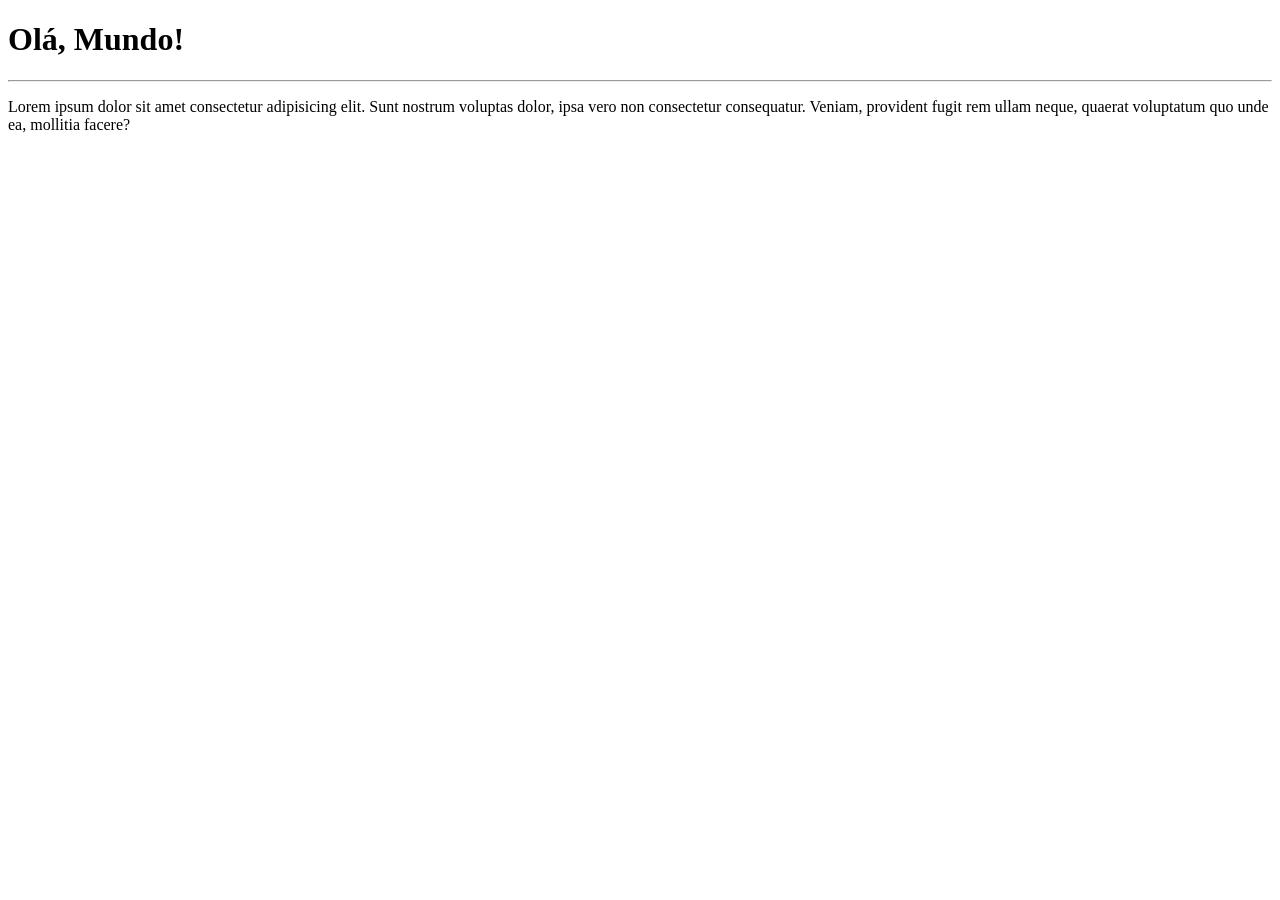
==== site-exemplo/index.html @ 5542af05 "Criei a página principal" ====
<!DOCTYPE html>
<html lang="pt-br">
<head>
    <meta charset="UTF-8">
    <meta name="viewport" content="width=device-width, initial-scale=1.0">
    <title>Meu primeiro site em repositório</title>
</head>
<body>
    <h1>Olá, Mundo!</h1>
    <hr>
    <p>Lorem ipsum dolor sit amet consectetur adipisicing elit. Sunt nostrum voluptas dolor, ipsa vero non consectetur consequatur. Veniam, provident fugit rem ullam neque, quaerat voluptatum quo unde ea, mollitia facere?</p>
</body>
</html>
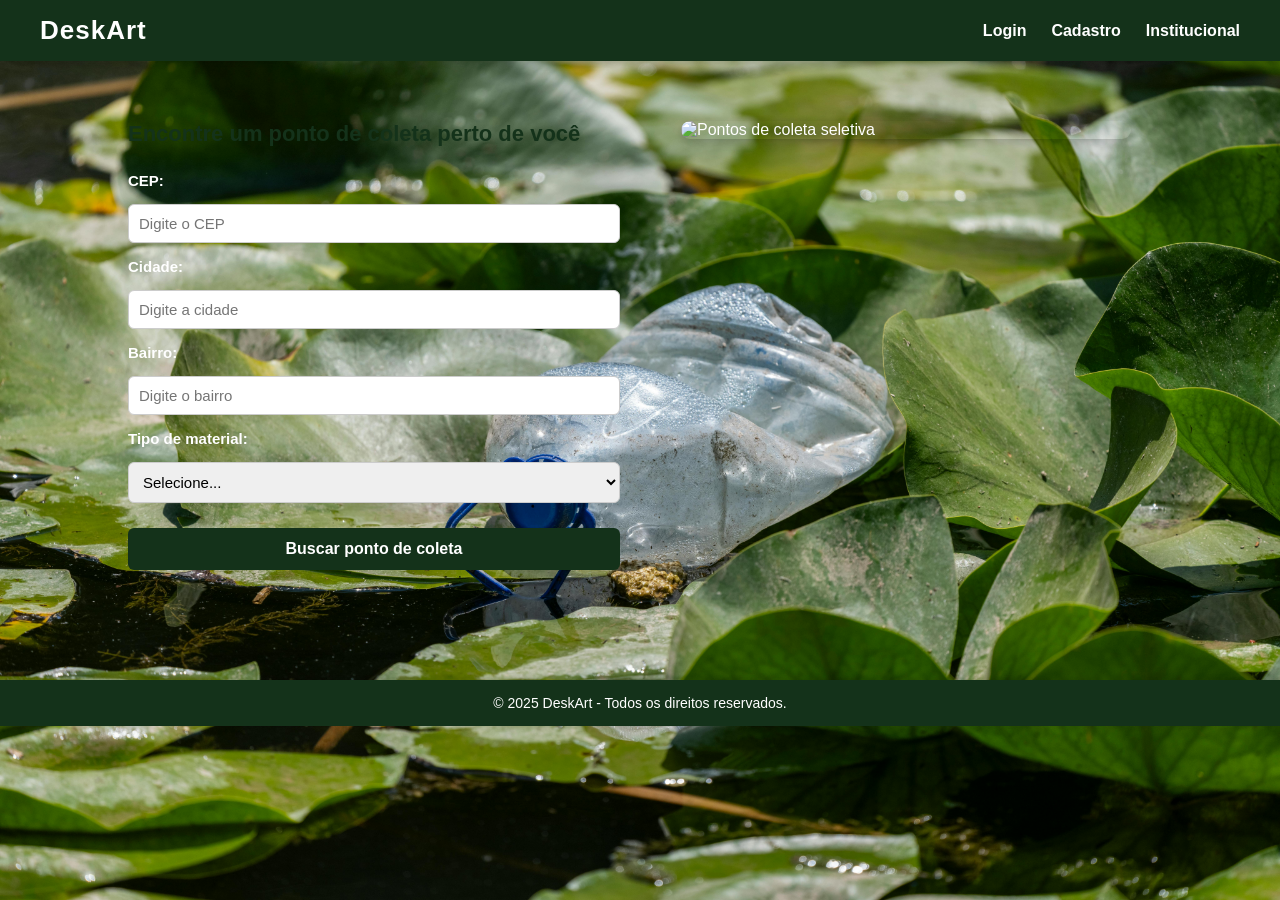
==== commit 74680ceb: "Estudando HTML5 e CSS" ====
--- a/site-exemplo/index.html
+++ b/site-exemplo/index.html
@@ -3,11 +3,59 @@
 <head>
     <meta charset="UTF-8">
     <meta name="viewport" content="width=device-width, initial-scale=1.0">
-    <title>Meu primeiro site em repositório</title>
+    <link rel="stylesheet" href="style.css">
+    <title>Página Principal</title>
 </head>
+
 <body>
-    <h1>Olá, Mundo!</h1>
-    <hr>
-    <p>Lorem ipsum dolor sit amet consectetur adipisicing elit. Sunt nostrum voluptas dolor, ipsa vero non consectetur consequatur. Veniam, provident fugit rem ullam neque, quaerat voluptatum quo unde ea, mollitia facere?</p>
+    <header>
+        <h1>DeskArt</h1>
+        <nav>
+            <ul>
+                <li><a href="login.html">Login</a></li>
+                <li><a href="cadastro.html">Cadastro</a></li>
+                <li><a href="pagina_em_desenvolvimento.html">Institucional</a></li>
+            </ul>
+        </nav>
+    </header>
+
+    <main>
+        <section class="busca">
+            <h2>Encontre um ponto de coleta perto de você</h2>
+
+            <form action="#" method="get">
+                <label for="cep">CEP:</label>
+                <input type="text" id="cep" name="cep" placeholder="Digite o CEP">
+
+                <label for="cidade">Cidade:</label>
+                <input type="text" id="cidade" name="cidade" placeholder="Digite a cidade">
+
+                <label for="bairro">Bairro:</label>
+                <input type="text" id="bairro" name="bairro" placeholder="Digite o bairro">
+
+                <label for="material">Tipo de material:</label>
+                <select id="material" name="material">
+                    <option value="">Selecione...</option>
+                    <option value="papel">Papel</option>
+                    <option value="plastico">Plástico</option>
+                    <option value="vidro">Vidro</option>
+                    <option value="metal">Metal</option>
+                    <option value="eletronico">Eletrônico</option>
+                </select>
+
+                <button type="submit">Buscar ponto de coleta</button>
+            </form>
+        </section>
+
+        <aside class="imagem">
+            <img src="imagens/coleta-seletiva.jpg" alt="Pontos de coleta seletiva">
+        </aside>
+    </main>
+
+    <!-- ================== RODAPÉ ================== -->
+    <footer>
+        <p>© 2025 DeskArt - Todos os direitos reservados.</p>
+    </footer>
+   
 </body>
 </html>
--- a/site-exemplo/style.css
+++ b/site-exemplo/style.css
@@ -0,0 +1,165 @@
+/* --------------------- RESET BÁSICO --------------------- */
+* {
+    margin: 0;
+    padding: 0;
+    box-sizing: border-box;
+}
+
+body {
+    font-family: 'Segoe UI', Tahoma, Geneva, Verdana, sans-serif;
+    background-image: url('fundo_site.jpg'); /* caminho da imagem */
+    background-size: cover; /* faz a imagem preencher toda a tela */
+    background-position: center; /* centraliza a imagem */
+    background-repeat: no-repeat; /* evita repetição da imagem */
+    background-attachment: fixed; /* imagem fica fixa ao rolar a página */
+    color: #fff; /* muda o texto para branco se o fundo for escuro */
+}
+
+/* --------------------- CABEÇALHO --------------------- */
+header {
+    background-color: #14321a; /* Verde principal */
+    color: white;
+    display: flex;
+    justify-content: space-between;
+    align-items: center;
+    padding: 15px 40px;
+    box-shadow: 0 2px 8px rgba(0, 0, 0, 0.15);
+}
+
+header h1 {
+    font-size: 26px;
+    letter-spacing: 1px;
+}
+
+nav ul {
+    list-style: none;
+    display: flex;
+    gap: 25px;
+}
+
+nav a {
+    color: white;
+    text-decoration: none;
+    font-weight: bold;
+    transition: color 0.3s;
+}
+
+nav a:hover {
+    color: #d4f8d4;
+}
+
+/* --------------------- CONTEÚDO PRINCIPAL --------------------- */
+main {
+    display: flex;
+    justify-content: space-between;
+    align-items: flex-start;
+    flex-wrap: wrap; /* permite quebrar no mobile */
+    padding: 60px 10%;
+    gap: 40px;
+}
+
+/* Seção da busca */
+.busca {
+    flex: 1;
+    min-width: 300px;
+}
+
+.busca h2 {
+    color: #14321a;
+    margin-bottom: 25px;
+    font-size: 22px;
+}
+
+form {
+    display: flex;
+    flex-direction: column;
+    gap: 15px;
+}
+
+label {
+    font-weight: bold;
+    font-size: 15px;
+}
+
+input, select {
+    padding: 10px;
+    border: 1px solid #ccc;
+    border-radius: 6px;
+    font-size: 15px;
+    outline: none;
+    transition: border-color 0.3s, box-shadow 0.3s;
+}
+
+input:focus, select:focus {
+    border-color: #14321a;
+    box-shadow: 0 0 5px rgba(46, 139, 87, 0.3);
+}
+
+button {
+    padding: 12px;
+    background-color: #14321a;
+    color: white;
+    font-size: 16px;
+    font-weight: bold;
+    border: none;
+    border-radius: 6px;
+    cursor: pointer;
+    margin-top: 10px;
+    transition: background-color 0.3s, transform 0.2s;
+}
+
+button:hover {
+    background-color: #14321a;
+    transform: scale(1.03);
+}
+
+/* --------------------- IMAGEM À DIREITA --------------------- */
+.imagem {
+    flex: 1;
+    min-width: 300px;
+    display: flex;
+    justify-content: center;
+    align-items: center;
+}
+
+.imagem img {
+    width: 100%;
+    max-width: 450px;
+    border-radius: 12px;
+    box-shadow: 0 4px 10px rgba(0, 0, 0, 0.2);
+}
+
+/* --------------------- RODAPÉ --------------------- */
+footer {
+    background-color: #14321a;
+    color: white;
+    text-align: center;
+    padding: 15px 0;
+    font-size: 14px;
+    margin-top: 50px;
+    box-shadow: 0 -2px 8px rgba(0, 0, 0, 0.15);
+}
+
+/* --------------------- RESPONSIVIDADE --------------------- */
+@media (max-width: 768px) {
+    main {
+        flex-direction: column;
+        align-items: center;
+        padding: 30px;
+    }
+
+    header {
+        flex-direction: column;
+        text-align: center;
+        gap: 15px;
+    }
+
+    nav ul {
+        flex-direction: column;
+        gap: 10px;
+    }
+
+    button {
+        width: 100%;
+    }
+}
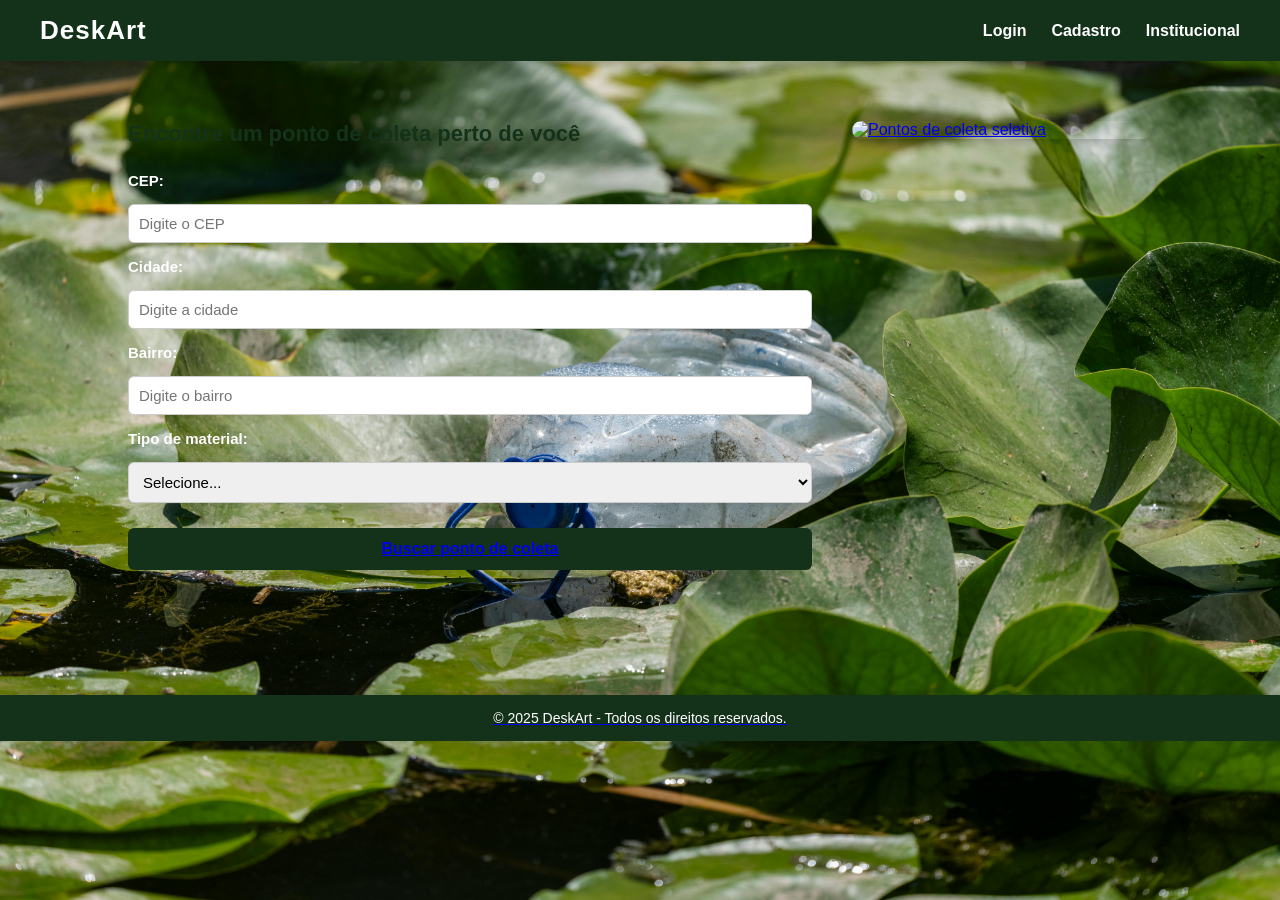
==== commit 90397625: "Alterações Organizacionais" ====
--- a/site-exemplo/index.html
+++ b/site-exemplo/index.html
@@ -40,10 +40,14 @@
                     <option value="plastico">Plástico</option>
                     <option value="vidro">Vidro</option>
                     <option value="metal">Metal</option>
+                    <option value="madeira">Madeira</option>
+                    <option value="moveis">Móveis</option>
+                    <option value="oleo">Óleo de Cozinha</option>
+                    <option value="construcao">Resíduos de Construção</option>
                     <option value="eletronico">Eletrônico</option>
                 </select>
 
-                <button type="submit">Buscar ponto de coleta</button>
+                <button type="submit"><a href="pagina_em_desenvolvimento.html">Buscar ponto de coleta</button>
             </form>
         </section>
 
--- a/site-exemplo/style.css
+++ b/site-exemplo/style.css
@@ -7,7 +7,7 @@
 
 body {
     font-family: 'Segoe UI', Tahoma, Geneva, Verdana, sans-serif;
-    background-image: url('fundo_site.jpg'); /* caminho da imagem */
+    background-image: url('imagens/fundo_site.jpg'); /* caminho da imagem */
     background-size: cover; /* faz a imagem preencher toda a tela */
     background-position: center; /* centraliza a imagem */
     background-repeat: no-repeat; /* evita repetição da imagem */
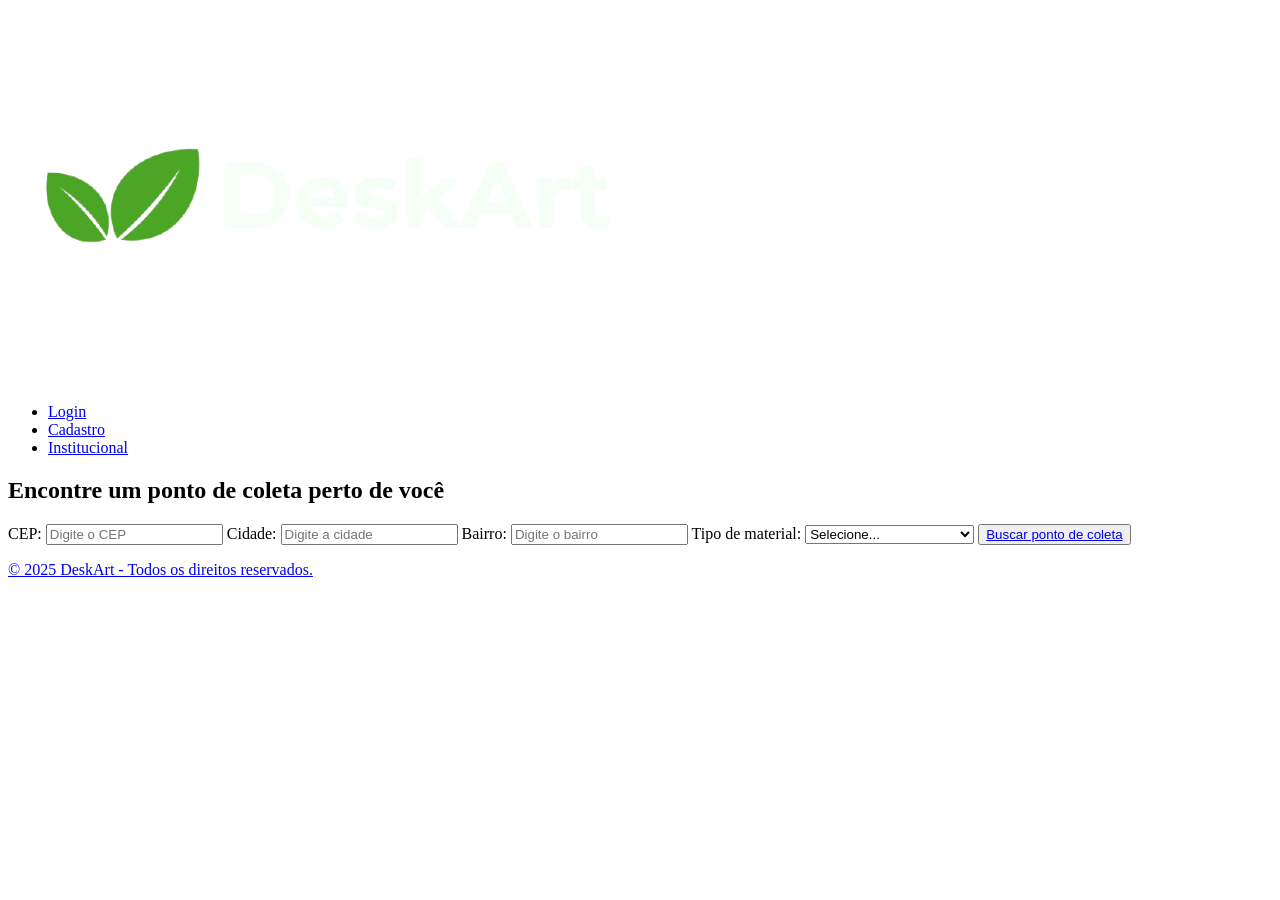
==== commit 66b7bfc7: "Estudos" ====
--- a/site-exemplo/index.html
+++ b/site-exemplo/index.html
@@ -9,9 +9,9 @@
 
 <body>
     <header>
-        <h1>DeskArt</h1>
-        <nav>
-            <ul>
+        <nav class="navbar">
+        <div class="logo"><img src="imagens/logo_sem_fundo.png" alt="Logomarca do Site"></div>
+            <ul class="nav-links">
                 <li><a href="login.html">Login</a></li>
                 <li><a href="cadastro.html">Cadastro</a></li>
                 <li><a href="pagina_em_desenvolvimento.html">Institucional</a></li>
@@ -51,9 +51,6 @@
             </form>
         </section>
 
-        <aside class="imagem">
-            <img src="imagens/coleta-seletiva.jpg" alt="Pontos de coleta seletiva">
-        </aside>
     </main>
 
     <!-- ================== RODAPÉ ================== -->
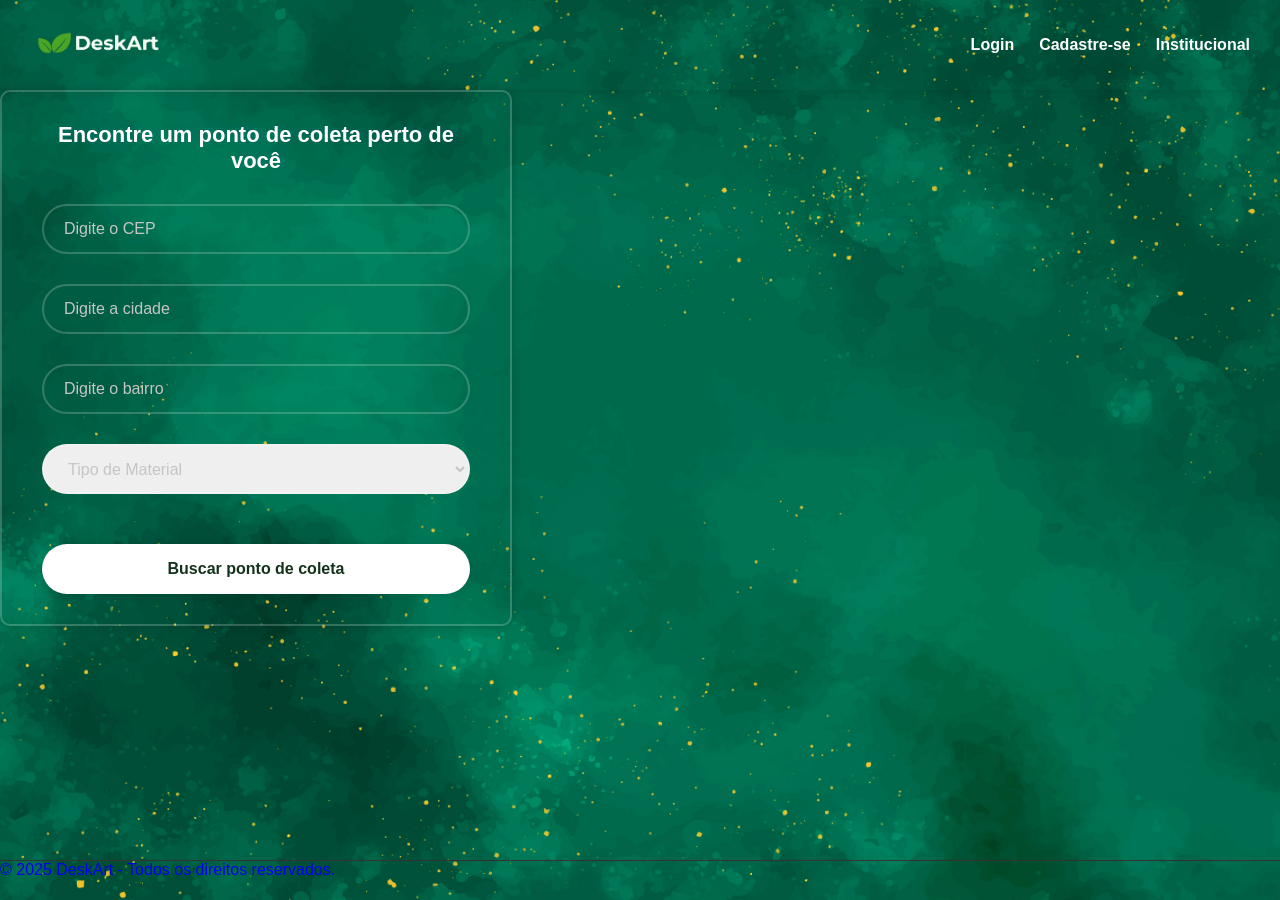
==== commit 504194f6: "Seguimos" ====
--- a/site-exemplo/index.html
+++ b/site-exemplo/index.html
@@ -1,20 +1,28 @@
 <!DOCTYPE html>
 <html lang="pt-br">
+
 <head>
     <meta charset="UTF-8">
     <meta name="viewport" content="width=device-width, initial-scale=1.0">
-    <link rel="stylesheet" href="style.css">
+    <link rel="stylesheet" href="style-index.css">
+    <link rel="stylesheet" href="style-nav.css">
+    <link rel="stylesheet" href="style-footer.css">
     <title>Página Principal</title>
 </head>
 
 <body>
     <header>
         <nav class="navbar">
-        <div class="logo"><img src="imagens/logo_sem_fundo.png" alt="Logomarca do Site"></div>
+            <!-- Logomarca clicável -->
+            <a href="index.html" class="logo">
+                <img src="imagens/logo_sem_fundo.png" alt="Logomarca Projeto DeskArt">
+            </a>
+
+            <!-- Links de navegação -->
             <ul class="nav-links">
                 <li><a href="login.html">Login</a></li>
-                <li><a href="cadastro.html">Cadastro</a></li>
-                <li><a href="pagina_em_desenvolvimento.html">Institucional</a></li>
+                <li><a href="cadastro.html">Cadastre-se</a></li>
+                <li><a href="institucional.html">Institucional</a></li>
             </ul>
         </nav>
     </header>
@@ -24,30 +32,30 @@
             <h2>Encontre um ponto de coleta perto de você</h2>
 
             <form action="#" method="get">
-                <label for="cep">CEP:</label>
-                <input type="text" id="cep" name="cep" placeholder="Digite o CEP">
-
-                <label for="cidade">Cidade:</label>
-                <input type="text" id="cidade" name="cidade" placeholder="Digite a cidade">
-
-                <label for="bairro">Bairro:</label>
-                <input type="text" id="bairro" name="bairro" placeholder="Digite o bairro">
-
-                <label for="material">Tipo de material:</label>
-                <select id="material" name="material">
-                    <option value="">Selecione...</option>
-                    <option value="papel">Papel</option>
-                    <option value="plastico">Plástico</option>
-                    <option value="vidro">Vidro</option>
-                    <option value="metal">Metal</option>
-                    <option value="madeira">Madeira</option>
-                    <option value="moveis">Móveis</option>
-                    <option value="oleo">Óleo de Cozinha</option>
-                    <option value="construcao">Resíduos de Construção</option>
-                    <option value="eletronico">Eletrônico</option>
-                </select>
-
-                <button type="submit"><a href="pagina_em_desenvolvimento.html">Buscar ponto de coleta</button>
+                <div class="input-cep">
+                    <input type="text" id="cep" name="cep" placeholder="Digite o CEP">
+                </div>
+                <div class="input-cidade">
+                    <input type="text" id="cidade" name="cidade" placeholder="Digite a cidade">
+                </div>
+                <div class="input-bairro">
+                    <input type="text" id="bairro" name="bairro" placeholder="Digite o bairro">
+                </div>
+                <div class="input-material">
+                    <select id="material" name="material">
+                        <option value="default">Tipo de Material</option>
+                        <option value="papel">Papel</option>
+                        <option value="plastico">Plástico</option>
+                        <option value="vidro">Vidro</option>
+                        <option value="metal">Metal</option>
+                        <option value="madeira">Madeira</option>
+                        <option value="moveis">Móveis</option>
+                        <option value="oleo">Óleo de Cozinha</option>
+                        <option value="construcao">Resíduos de Construção</option>
+                        <option value="eletronico">Eletrônico</option>
+                    </select>
+                </div>
+                <button type="submit" class="buscar"><a href="pagina_em_desenvolvimento.html">Buscar ponto de coleta</button>
             </form>
         </section>
 
@@ -57,6 +65,7 @@
     <footer>
         <p>© 2025 DeskArt - Todos os direitos reservados.</p>
     </footer>
-   
+
 </body>
+
 </html>
--- a/site-exemplo/style-index.css
+++ b/site-exemplo/style-index.css
@@ -0,0 +1,156 @@
+* {
+    margin: 0px;
+    padding: 0;
+    box-sizing: border-box;
+    font-family: 'Poppins', sans-serif;
+}
+
+body {
+    min-height: 80vh;
+    background: url(imagens/fundo_login.jpg);
+    background-size: cover;
+    background-position: center;
+    background-attachment: fixed;
+    margin: 0;
+}
+
+main.busca {
+    display: flex;
+    justify-content:right;
+    align-items: center;
+    padding-top: 60px; /* espaço para o header */
+    height: calc(100vh - 100px); /* ajusta considerando o header */
+}
+
+.busca {
+    width: 40%;
+    background: linear-gradient(rgba(0, 0, 0, 0.4));
+    border: 2px solid rgba(255, 255, 255, 0.2);
+    border-radius: 10px;
+    color: #fff;
+    padding: 30px 40px;
+    box-shadow: 0 0 10px rgba(0, 0, 0, 0.2);
+}
+.busca h2 {
+    text-align: center;
+    font-size: 22px;
+    text-shadow: 5px -1px 5px rgba(28, 110, 164, 0.25);
+}
+.input-cep {
+    position: relative;
+    width: 100%;
+    height: 50px;
+    margin: 30px 0;
+}
+
+.input-cep input {
+    width: 100%;
+    height: 100%;
+    background: transparent;
+    border: 2px solid rgba(255, 255, 255, 0.2);
+    border-radius: 40px;
+    outline: none;
+    font-size: 16px;
+    padding: 20px 45px 20px 20px;
+    color: #fff;
+    border-bottom: 2px solid rgba(255, 255, 255, 0.2);
+}
+
+.input-cep input::placeholder {
+    color: #c5c5c5;
+}
+.input-cidade {
+    position: relative;
+    width: 100%;
+    height: 50px;
+    margin: 30px 0;
+}
+
+.input-cidade input {
+    width: 100%;
+    height: 100%;
+    background: transparent;
+    border: 2px solid rgba(255, 255, 255, 0.2);
+    border-radius: 40px;
+    outline: none;
+    font-size: 16px;
+    padding: 20px 45px 20px 20px;
+    color: #fff;
+    border-bottom: 2px solid rgba(255, 255, 255, 0.2);
+}
+
+.input-cidade input::placeholder {
+    color: #c5c5c5;
+}
+.input-bairro {
+    position: relative;
+    width: 100%;
+    height: 50px;
+    margin: 30px 0;
+}
+
+.input-bairro input {
+    width: 100%;
+    height: 100%;
+    background: transparent;
+    border: 2px solid rgba(255, 255, 255, 0.2);
+    border-radius: 40px;
+    outline: none;
+    font-size: 16px;
+    padding: 20px 45px 20px 20px;
+    color: #fff;
+    border-bottom: 2px solid rgba(255, 255, 255, 0.2);
+}
+
+.input-bairro input::placeholder {
+    color: #c5c5c5;
+}
+.input-material {
+    position: left;
+    width: 100%;
+    height: 50px;
+    margin: 30px 0;
+}
+
+.input-material select {
+    width: 100%;
+    height: 100%;
+    float: left;
+    background: linear-gradient(rgba(0, 0, 0, 0.4));
+    border: 2px solid rgba(255, 255, 255, 0.2);   
+    border-radius: 40px;
+    font-size: 16px;
+    padding: 0px 0px 0px 20px;
+    color: #c5c5c5;
+}
+
+.buscar {
+    width: 100%;
+    height: 50px;
+    border: none;
+    border-radius: 40px;
+    background: #fff;
+    cursor: pointer;
+    color: #14321A;
+    font-size: 16px;
+    font-weight: 600;
+    cursor: pointer;
+    box-shadow: 0 0 10px rgba(0, 0, 0, 0.1);
+    transition: 0.5s;
+    margin-top: 20px;
+}
+.buscar a {
+    text-decoration: none;
+    color: #14321A;
+}
+
+.buscar:hover {
+    background: transparent;
+    border: 2px solid rgba(255, 255, 255, 0.2);
+    color: #fff;
+}
+
+.buscar a:hover {
+    text-decoration: underline;
+    color: #fff
+}
--- a/site-exemplo/style-nav.css
+++ b/site-exemplo/style-nav.css
@@ -0,0 +1,64 @@
+/* ======== NAVBAR ======== */
+.navbar {
+    display: flex;
+    background: linear-gradient(rgba(0, 0, 0, 0.4));
+    align-items: center;
+    justify-content: space-between;
+    border-radius: 10px;
+    color: #fff;
+    padding: 3px 30px;
+    box-shadow: 0 2px 10px rgba(0, 0, 0, 0.1);
+}
+
+/* ======== LOGO ======== */
+.logo img {
+    height: 80px;
+    /* tamanho da logomarca */
+    width: max-content;
+    transition: transform 0.3s ease;
+}
+
+/* Efeito ao passar o mouse na logo */
+.logo img:hover {
+    transform: scale(1.05);
+}
+
+/* ======== LINKS ======== */
+.nav-links {
+    list-style: none;
+    display: flex;
+    gap: 25px;
+    margin: 0;
+    padding: 0;
+}
+
+.nav-links a {
+    color: white;
+    text-decoration: none;
+    font-weight: 600;
+    transition: color 0.3s ease;
+}
+
+.nav-links a:hover {
+    text-decoration: underline;
+}
+
+/* ======== RESPONSIVIDADE ======== */
+@media (max-width: 600px) {
+    .navbar {
+        flex-direction: column;
+        align-items: flex-start;
+        gap: 20px;
+    }
+
+    .nav-links {
+        flex-direction: column;
+        width: 100%;
+    }
+
+    .nav-links a {
+        display: block;
+        width: 100%;
+        padding: 8px 0;
+    }
+}
--- a/site-exemplo/style-footer.css
+++ b/site-exemplo/style-footer.css
@@ -0,0 +1,8 @@
+footer{
+  border-top: 1px solid #333;
+  bottom: 0;
+  left: 0;
+  height: 40px;
+  position: fixed;
+  width: 100%;
+}
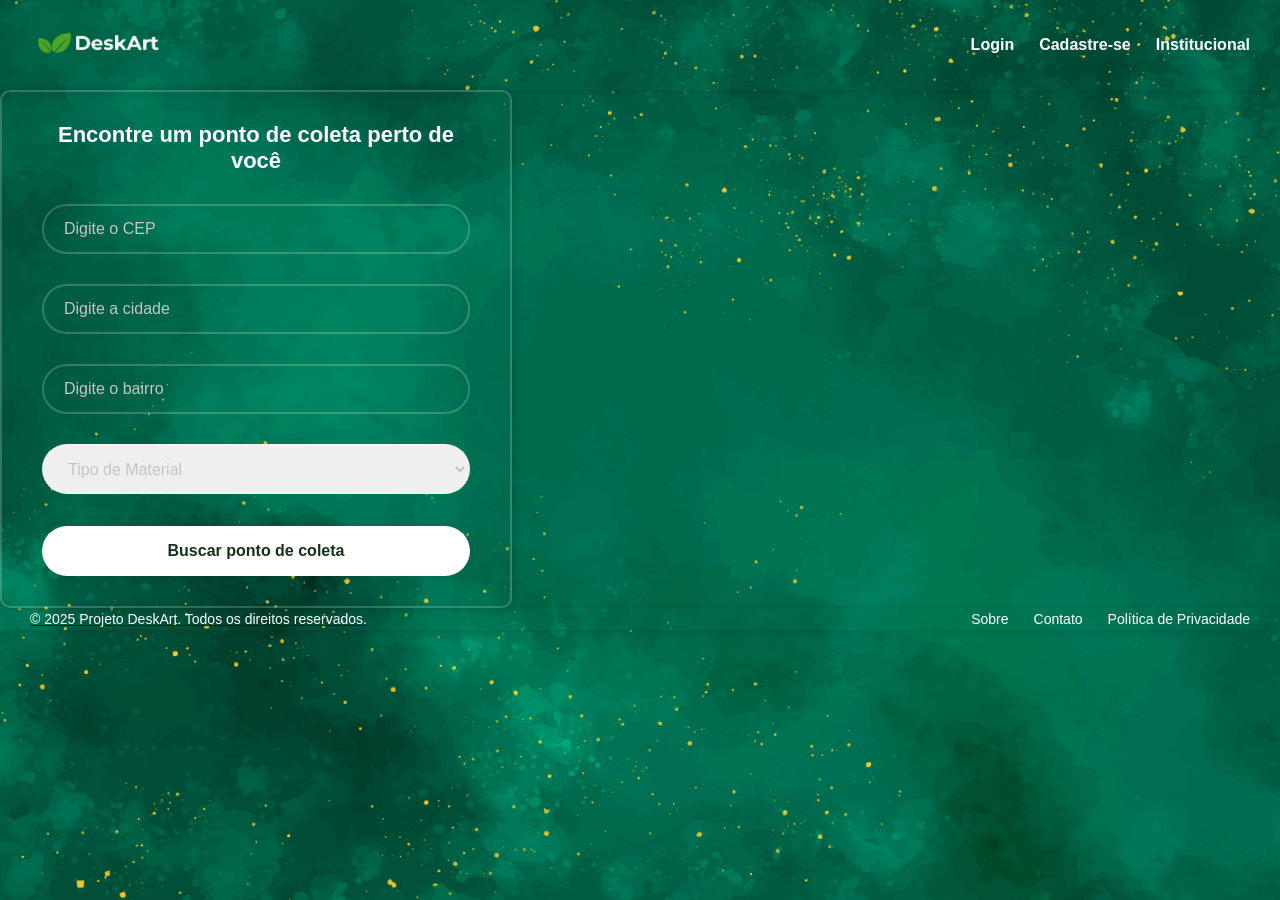
==== commit 9147147d: "ultimas alterações de hoje" ====
--- a/site-exemplo/index.html
+++ b/site-exemplo/index.html
@@ -55,7 +55,8 @@
                         <option value="eletronico">Eletrônico</option>
                     </select>
                 </div>
-                <button type="submit" class="buscar"><a href="pagina_em_desenvolvimento.html">Buscar ponto de coleta</button>
+                <button type="submit" class="buscar"><a href="pagina_em_desenvolvimento.html">Buscar ponto de
+                        coleta</button>
             </form>
         </section>
 
@@ -63,7 +64,14 @@
 
     <!-- ================== RODAPÉ ================== -->
     <footer>
-        <p>© 2025 DeskArt - Todos os direitos reservados.</p>
+        <div class="footerbar">
+            <p>© 2025 Projeto DeskArt. Todos os direitos reservados.</p>
+            <ul class="footer-links">
+                <li><a href="pagina_em_desenvolvimento.html">Sobre</a></li>
+                <li><a href="pagina_em_desenvolvimento.html">Contato</a></li>
+                <li><a href="pagina_em_desenvolvimento.html">Política de Privacidade</a></li>
+            </ul>
+        </div>
     </footer>
 
 </body>
--- a/site-exemplo/style-index.css
+++ b/site-exemplo/style-index.css
@@ -137,7 +137,7 @@
     cursor: pointer;
     box-shadow: 0 0 10px rgba(0, 0, 0, 0.1);
     transition: 0.5s;
-    margin-top: 20px;
+    margin-top: 2px;
 }
 .buscar a {
     text-decoration: none;
--- a/site-exemplo/style-nav.css
+++ b/site-exemplo/style-nav.css
@@ -4,7 +4,6 @@
     background: linear-gradient(rgba(0, 0, 0, 0.4));
     align-items: center;
     justify-content: space-between;
-    border-radius: 10px;
     color: #fff;
     padding: 3px 30px;
     box-shadow: 0 2px 10px rgba(0, 0, 0, 0.1);
--- a/site-exemplo/style-footer.css
+++ b/site-exemplo/style-footer.css
@@ -1,8 +1,56 @@
-footer{
-  border-top: 1px solid #333;
-  bottom: 0;
-  left: 0;
-  height: 40px;
-  position: fixed;
-  width: 100%;
+.footerbar {
+    display:flex;
+    background: linear-gradient(rgba(0, 0, 0, 0.4));
+    align-items: center;
+    justify-content: space-between;
+    color: #fff;
+    padding: 3px 30px;
+    box-shadow: 0 2px 10px rgba(0, 0, 0, 0.1);
+}
+
+.footerbar p {
+    margin: 0;
+    font-size: 14px;
+    color: #fff;
+}
+
+.footer-links {
+    list-style: none;
+    display: flex;
+    gap: 25px;
+    margin: 0;
+    padding: 0;
+    font-size: 14px;
+    
+}
+
+.footer-links a {
+    color: white;
+    text-decoration: none;
+    transition: color 0.3s ease;
+}
+
+.footer-links a:hover {
+    text-decoration: underline;
+}
+
+
+/* ======== RESPONSIVIDADE ======== */
+@media (max-width: 600px) {
+    .footerbar {
+        flex-direction: column;
+        align-items: flex-start;
+        gap: 20px;
+    }
+
+    .footer-links {
+        flex-direction: column;
+        width: 100%;
+    }
+
+    .footer-links a {
+        display: block;
+        width: 100%;
+        padding: 8px 0;
+    }
 }
